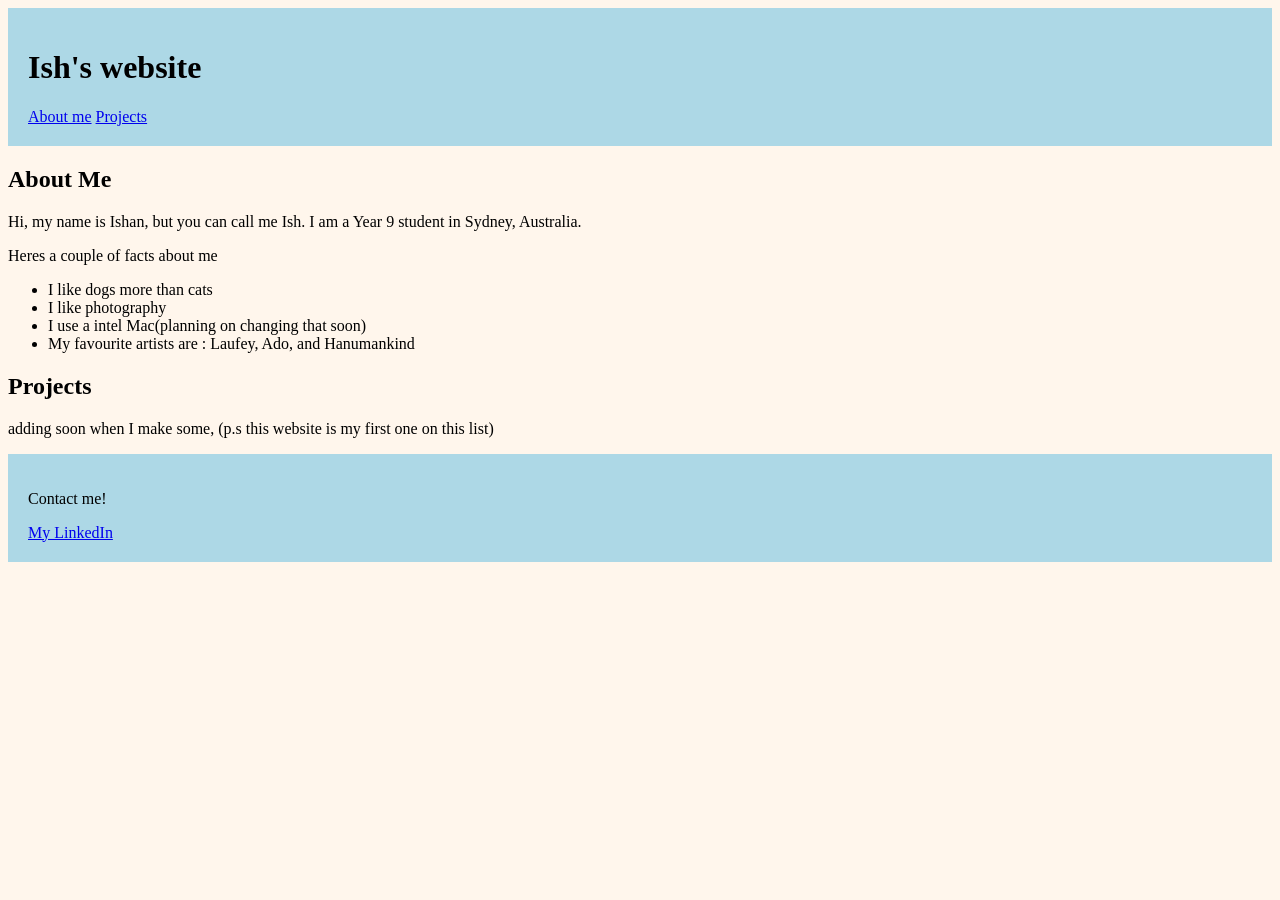
==== index.html @ b42910ae "Update index.html" ====
<html lang="en">
<head>
    <meta charset="UTF-8">
    <meta name="viewport" content="width=device-width, initial-scale=1.0">
    <title>Ish's website</title>

    <link rel="stylesheet" href="styles.css">
</head>
<body>

<header>
  <h1>Ish's website</h1>
  <nav>
    <a href="#About me">About me</a>
    <a href="#Projects">Projects</a>
  </nav>
</header>

<section id="About me">
  <h2>About Me</h2>
  <p>Hi, my name is Ishan, but you can call me Ish. I am a Year 9 student in Sydney, Australia. </p>
  <p>Heres a couple of facts about me</p>
  <ul>
    <li> I like dogs more than cats </li>
    <li> I like photography </li>
    <li> I use a intel Mac(planning on changing that soon) </li>
    <li> My favourite artists are : Laufey, Ado, and Hanumankind </li>
  </ul>
</section>

<section id="Projects">
  <h2>Projects</h2>
  <p>adding soon when I make some, (p.s this website is my first one on this list)</p>
</section>

<footer>
    <p>Contact me!</p>
    <a href="https://www.linkedin.com/in/ishan-ningurkar-631560427/">
    My LinkedIn

    </a>
</footer>

</body>
</html>
---- styles.css ----
body {
    background-color: rgb(255,246,236);
}

header {
    background-color: lightblue;
    padding: 20px;
}

footer {
    background-color: lightblue;
    padding: 20px;
}
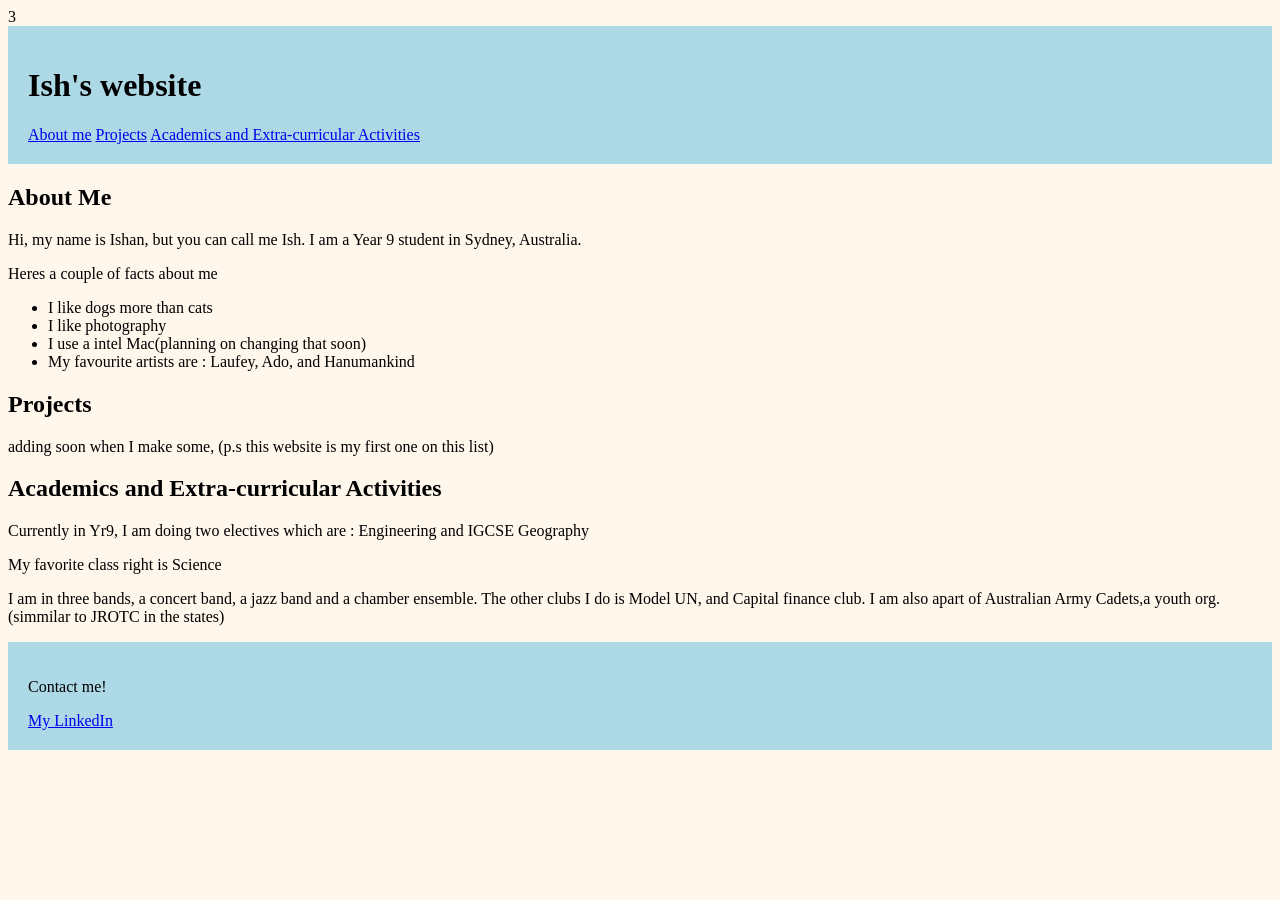
==== commit aafd00f6: "Update index.html" ====
--- a/index.html
+++ b/index.html
@@ -6,13 +6,14 @@
 
     <link rel="stylesheet" href="styles.css">
 </head>
-<body>
+<body>3
 
 <header>
   <h1>Ish's website</h1>
   <nav>
     <a href="#About me">About me</a>
     <a href="#Projects">Projects</a>
+    <a href="#academics">Academics and Extra-curricular Activities</a>
   </nav>
 </header>
 
@@ -33,6 +34,13 @@
   <p>adding soon when I make some, (p.s this website is my first one on this list)</p>
 </section>
 
+<section id="academics and extra-curricular activities">
+  <h2>Academics and Extra-curricular Activities</h2>
+  <p>Currently in Yr9, I am doing two electives which are : Engineering and IGCSE Geography</p>
+  <p>My favorite class right is Science</p>
+  <p>I am in three bands, a concert band, a jazz band and a chamber ensemble. The other clubs I do is Model UN, and Capital finance club. I am also apart of Australian Army Cadets,a youth org. (simmilar to JROTC in the states)</p>
+</section>
+
 <footer>
     <p>Contact me!</p>
     <a href="https://www.linkedin.com/in/ishan-ningurkar-631560427/">
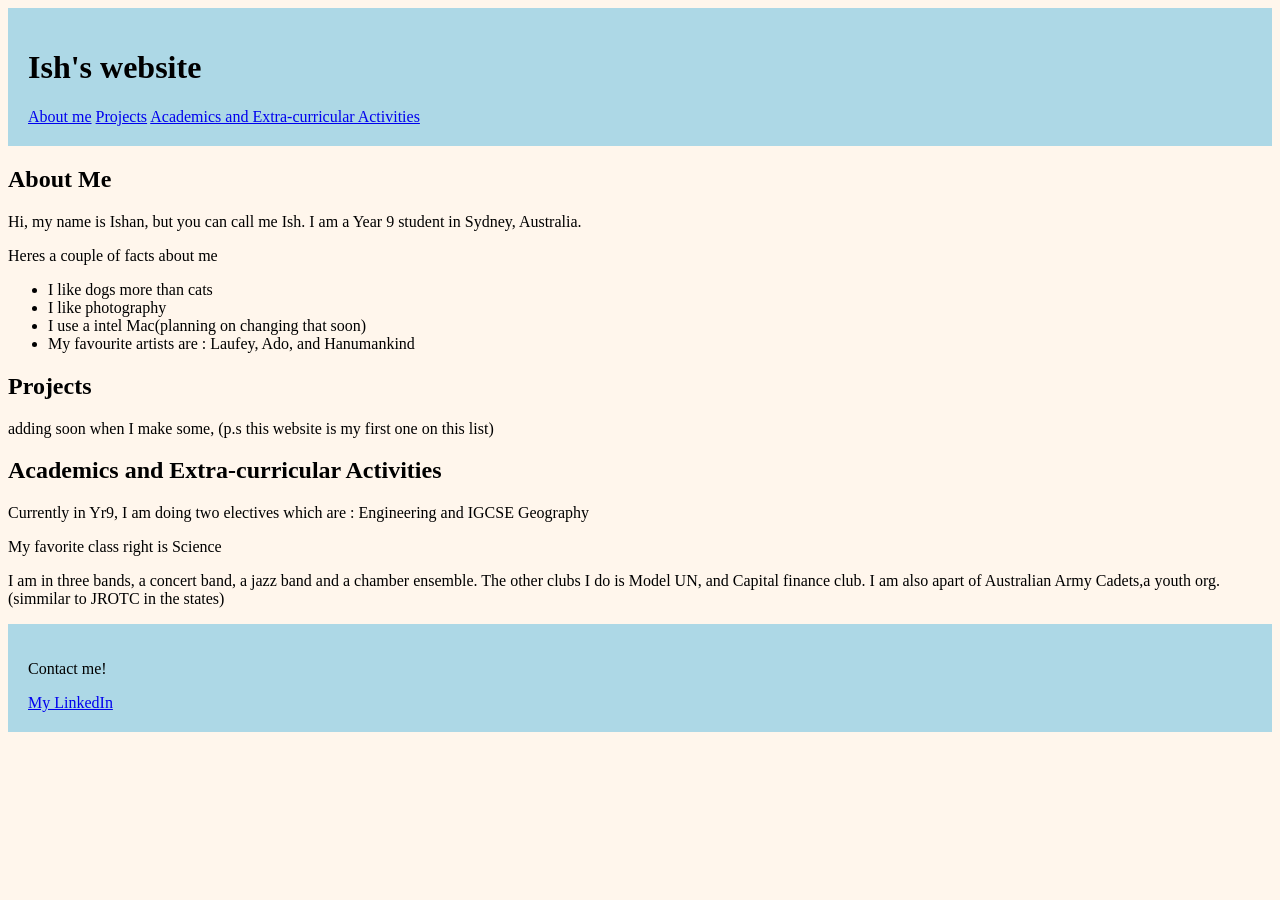
==== commit 0fe492f3: "Fix HTML formatting and structure" ====
--- a/index.html
+++ b/index.html
@@ -6,7 +6,7 @@
 
     <link rel="stylesheet" href="styles.css">
 </head>
-<body>3
+<body>
 
 <header>
   <h1>Ish's website</h1>
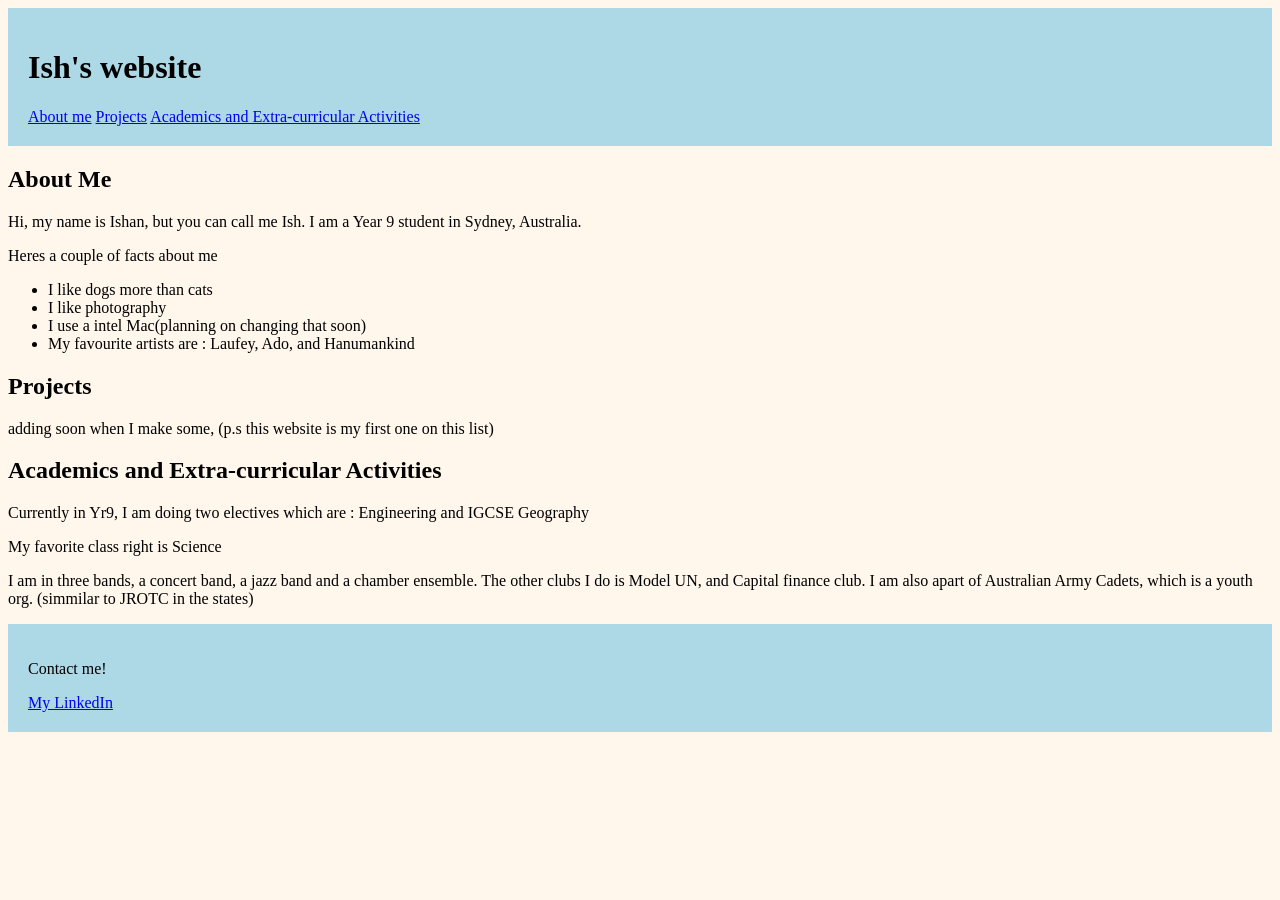
==== commit 6bb919f9: "Update index.html" ====
--- a/index.html
+++ b/index.html
@@ -38,7 +38,7 @@
   <h2>Academics and Extra-curricular Activities</h2>
   <p>Currently in Yr9, I am doing two electives which are : Engineering and IGCSE Geography</p>
   <p>My favorite class right is Science</p>
-  <p>I am in three bands, a concert band, a jazz band and a chamber ensemble. The other clubs I do is Model UN, and Capital finance club. I am also apart of Australian Army Cadets,a youth org. (simmilar to JROTC in the states)</p>
+  <p>I am in three bands, a concert band, a jazz band and a chamber ensemble. The other clubs I do is Model UN, and Capital finance club. I am also apart of Australian Army Cadets, which is a youth org. (simmilar to JROTC in the states)</p>
 </section>
 
 <footer>
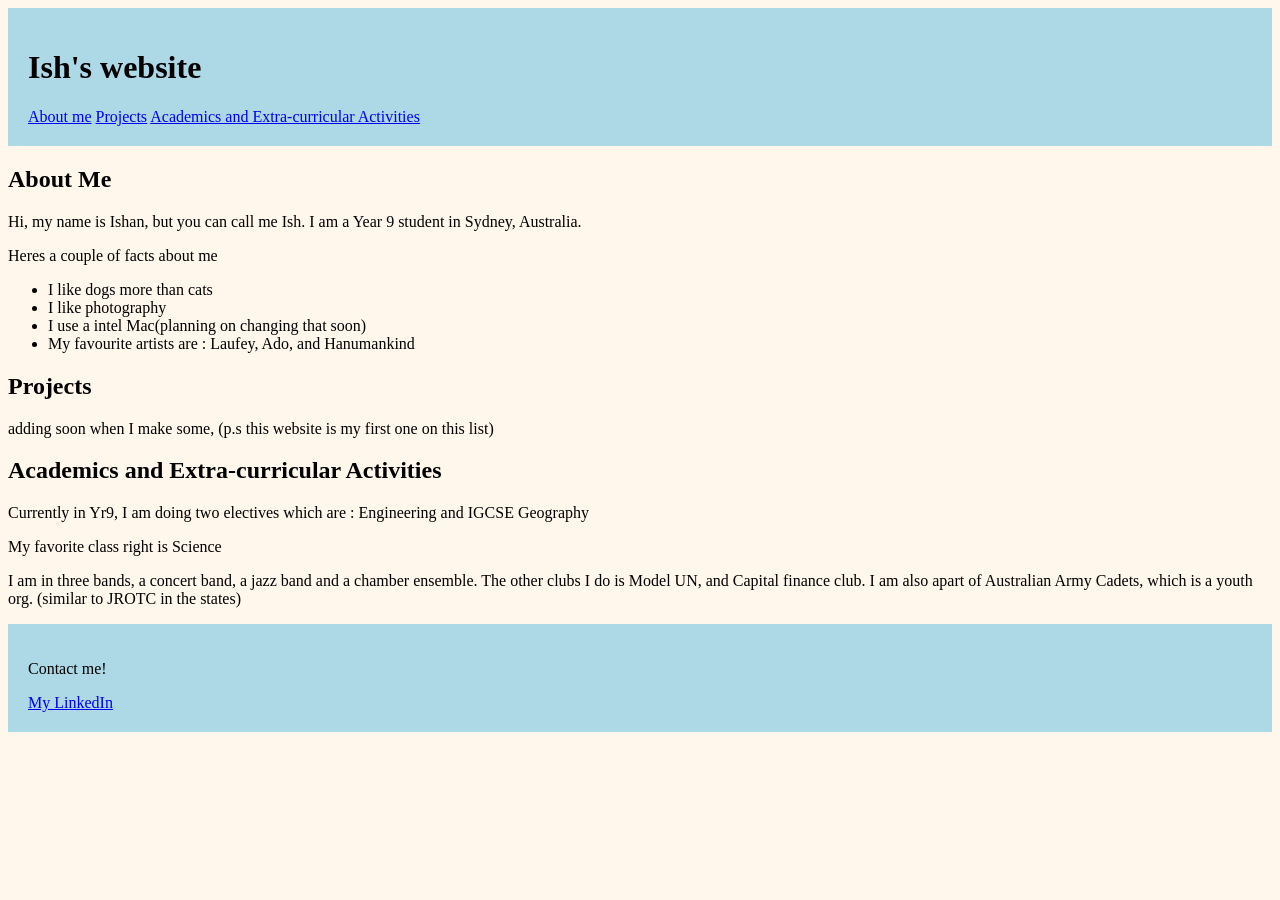
==== commit 6961e9e7: "Fix HTML formatting and update content" ====
--- a/index.html
+++ b/index.html
@@ -38,7 +38,7 @@
   <h2>Academics and Extra-curricular Activities</h2>
   <p>Currently in Yr9, I am doing two electives which are : Engineering and IGCSE Geography</p>
   <p>My favorite class right is Science</p>
-  <p>I am in three bands, a concert band, a jazz band and a chamber ensemble. The other clubs I do is Model UN, and Capital finance club. I am also apart of Australian Army Cadets, which is a youth org. (simmilar to JROTC in the states)</p>
+  <p>I am in three bands, a concert band, a jazz band and a chamber ensemble. The other clubs I do is Model UN, and Capital finance club. I am also apart of Australian Army Cadets, which is a youth org. (similar to JROTC in the states)</p>
 </section>
 
 <footer>
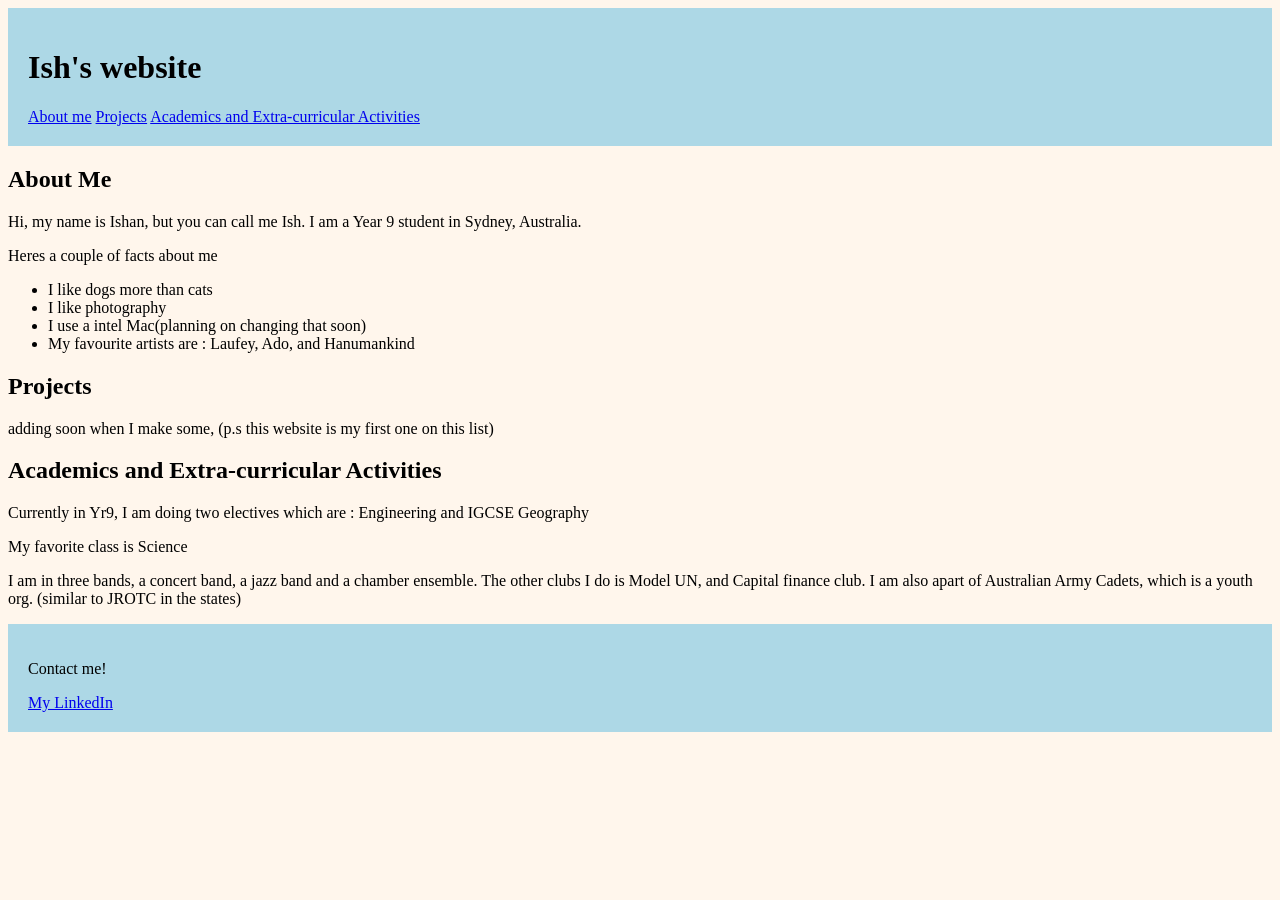
==== commit f75131db: "Refactor index.html for improved structure and content Updated the HTML structure and content for be" ====
--- a/index.html
+++ b/index.html
@@ -37,7 +37,7 @@
 <section id="academics and extra-curricular activities">
   <h2>Academics and Extra-curricular Activities</h2>
   <p>Currently in Yr9, I am doing two electives which are : Engineering and IGCSE Geography</p>
-  <p>My favorite class right is Science</p>
+  <p>My favorite class is Science</p>
   <p>I am in three bands, a concert band, a jazz band and a chamber ensemble. The other clubs I do is Model UN, and Capital finance club. I am also apart of Australian Army Cadets, which is a youth org. (similar to JROTC in the states)</p>
 </section>
 
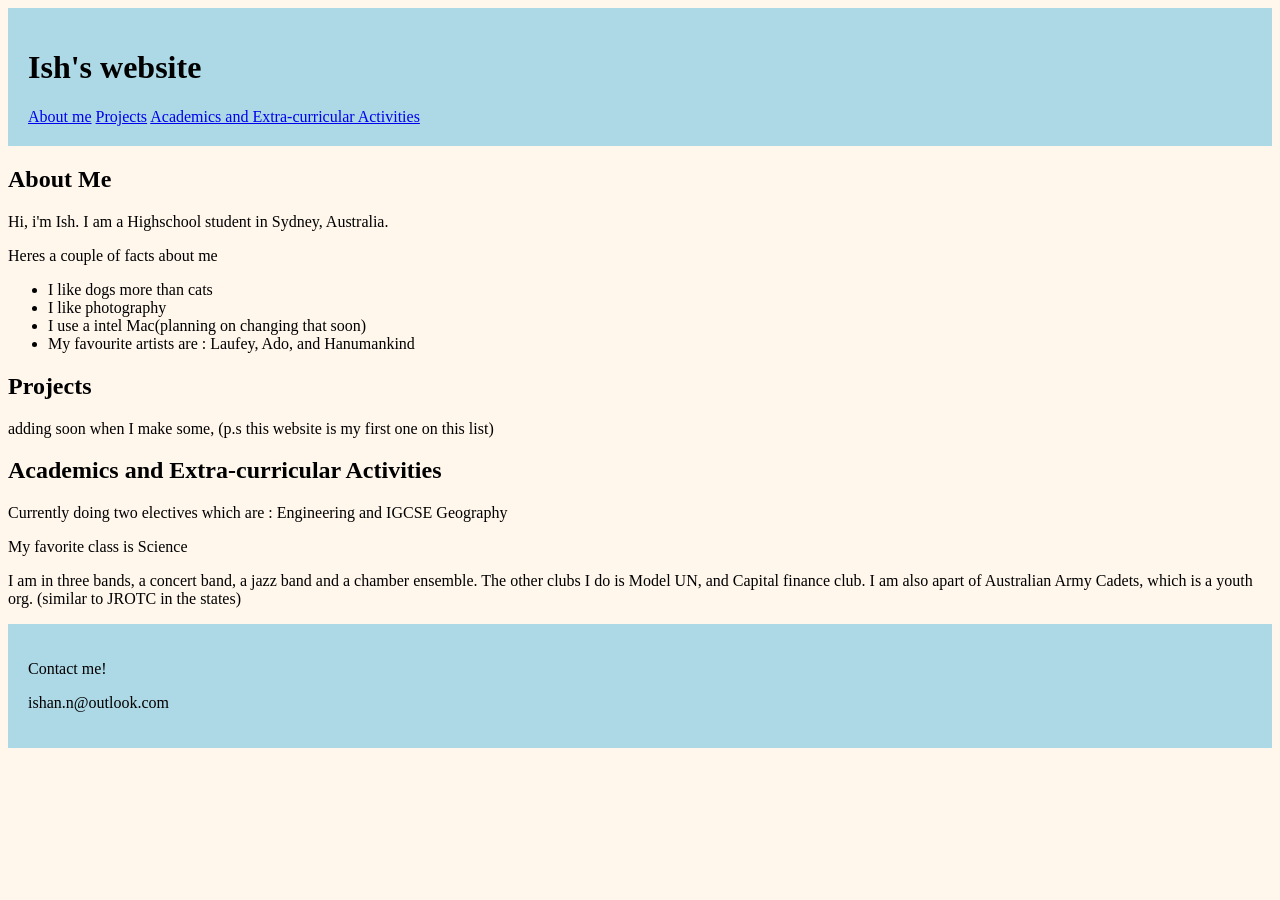
==== commit e62203ee: "Update index.html" ====
--- a/index.html
+++ b/index.html
@@ -19,7 +19,7 @@
 
 <section id="About me">
   <h2>About Me</h2>
-  <p>Hi, my name is Ishan, but you can call me Ish. I am a Year 9 student in Sydney, Australia. </p>
+  <p>Hi, i'm Ish. I am a Highschool student in Sydney, Australia. </p>
   <p>Heres a couple of facts about me</p>
   <ul>
     <li> I like dogs more than cats </li>
@@ -36,15 +36,14 @@
 
 <section id="academics and extra-curricular activities">
   <h2>Academics and Extra-curricular Activities</h2>
-  <p>Currently in Yr9, I am doing two electives which are : Engineering and IGCSE Geography</p>
+  <p>Currently doing two electives which are : Engineering and IGCSE Geography</p>
   <p>My favorite class is Science</p>
   <p>I am in three bands, a concert band, a jazz band and a chamber ensemble. The other clubs I do is Model UN, and Capital finance club. I am also apart of Australian Army Cadets, which is a youth org. (similar to JROTC in the states)</p>
 </section>
 
 <footer>
     <p>Contact me!</p>
-    <a href="https://www.linkedin.com/in/ishan-ningurkar-631560427/">
-    My LinkedIn
+   <p>ishan.n@outlook.com</p>
 
     </a>
 </footer>
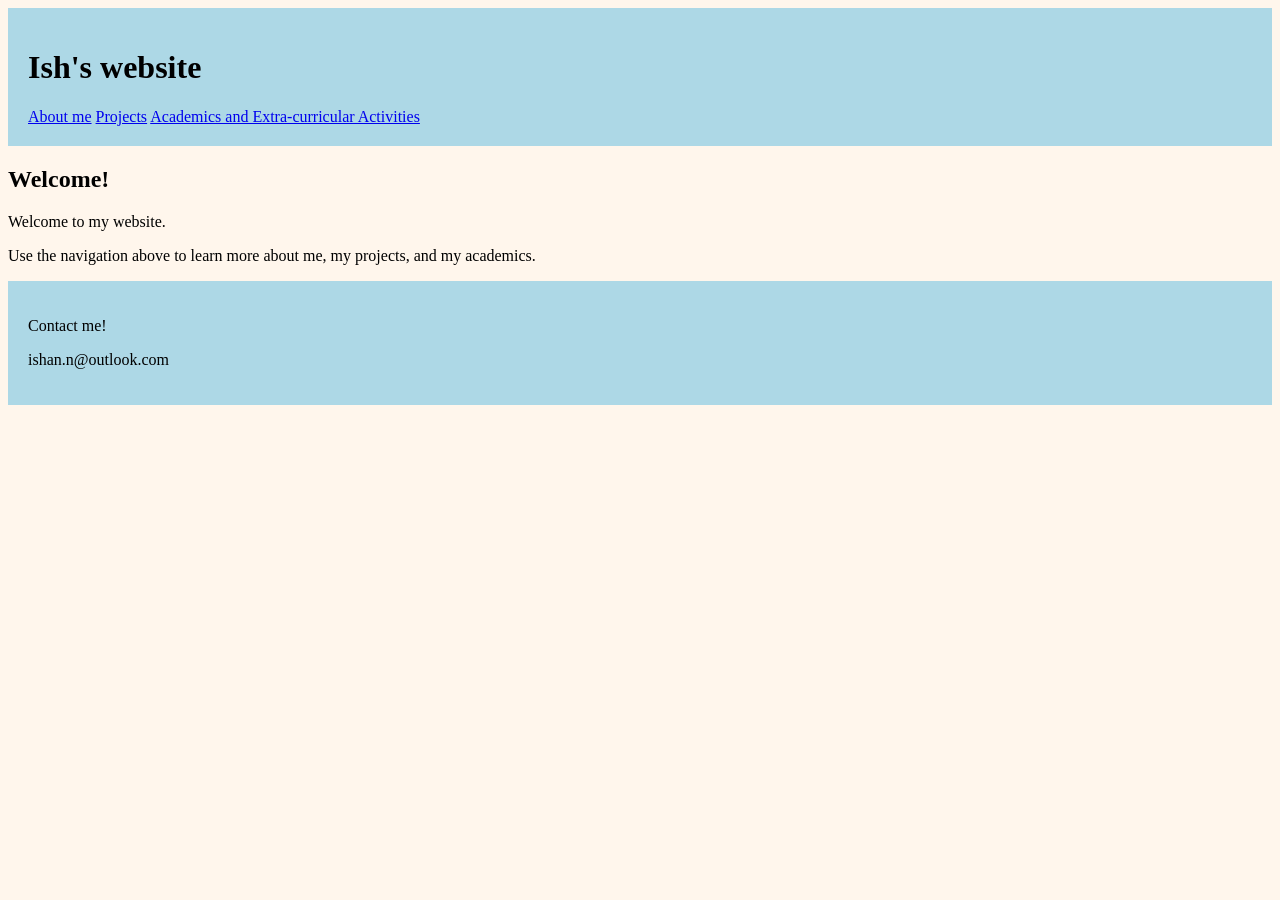
==== commit 70f1d275: "Add files via upload" ====
--- a/index.html
+++ b/index.html
@@ -1,52 +1,34 @@
-<html lang="en">
-<head>
-    <meta charset="UTF-8">
-    <meta name="viewport" content="width=device-width, initial-scale=1.0">
-    <title>Ish's website</title>
-
-    <link rel="stylesheet" href="styles.css">
-</head>
-<body>
-
-<header>
-  <h1>Ish's website</h1>
-  <nav>
-    <a href="#About me">About me</a>
-    <a href="#Projects">Projects</a>
-    <a href="#academics">Academics and Extra-curricular Activities</a>
-  </nav>
-</header>
-
-<section id="About me">
-  <h2>About Me</h2>
-  <p>Hi, i'm Ish. I am a Highschool student in Sydney, Australia. </p>
-  <p>Heres a couple of facts about me</p>
-  <ul>
-    <li> I like dogs more than cats </li>
-    <li> I like photography </li>
-    <li> I use a intel Mac(planning on changing that soon) </li>
-    <li> My favourite artists are : Laufey, Ado, and Hanumankind </li>
-  </ul>
-</section>
-
-<section id="Projects">
-  <h2>Projects</h2>
-  <p>adding soon when I make some, (p.s this website is my first one on this list)</p>
-</section>
-
-<section id="academics and extra-curricular activities">
-  <h2>Academics and Extra-curricular Activities</h2>
-  <p>Currently doing two electives which are : Engineering and IGCSE Geography</p>
-  <p>My favorite class is Science</p>
-  <p>I am in three bands, a concert band, a jazz band and a chamber ensemble. The other clubs I do is Model UN, and Capital finance club. I am also apart of Australian Army Cadets, which is a youth org. (similar to JROTC in the states)</p>
-</section>
-
-<footer>
-    <p>Contact me!</p>
-   <p>ishan.n@outlook.com</p>
-
-    </a>
-</footer>
-
-</body>
-</html>
+<html lang="en">
+<head>
+    <meta charset="UTF-8">
+    <meta name="viewport" content="width=device-width, initial-scale=1.0">
+    <title>Ish's website</title>
+
+    <link rel="stylesheet" href="styles.css">
+</head>
+
+<body>
+
+<header>
+    <h1>Ish's website</h1>
+
+    <nav>
+        <a href="about.html">About me</a>
+        <a href="projects.html">Projects</a>
+        <a href="academics.html">Academics and Extra-curricular Activities</a>
+    </nav>
+</header>
+
+<main>
+    <h2>Welcome!</h2>
+    <p>Welcome to my website.</p>
+    <p>Use the navigation above to learn more about me, my projects, and my academics.</p>
+</main>
+
+<footer>
+    <p>Contact me!</p>
+    <p>ishan.n@outlook.com</p>
+</footer>
+
+</body>
+</html>
--- a/styles.css
+++ b/styles.css
@@ -1,13 +1,13 @@
-body {
-    background-color: rgb(255,246,236);
-}
-
-header {
-    background-color: lightblue;
-    padding: 20px;
-}
-
-footer {
-    background-color: lightblue;
-    padding: 20px;
-}
+body {
+    background-color: rgb(255,246,236);
+}
+
+header {
+    background-color: lightblue;
+    padding: 20px;
+}
+
+footer {
+    background-color: lightblue;
+    padding: 20px;
+}
